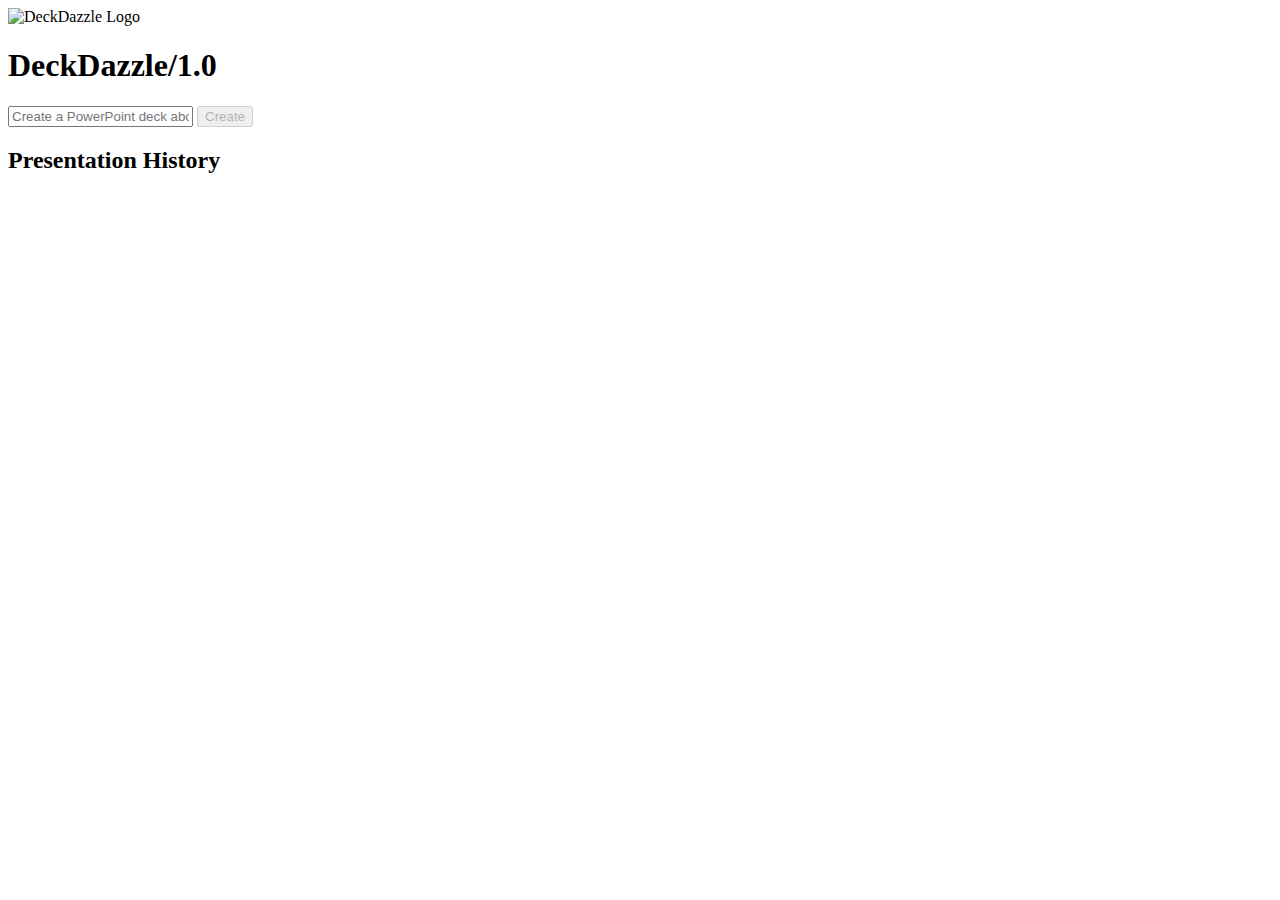
==== templates/index.html @ 07a0853f "Merge 77b0efe6b0df7b809dab2e20fed603eab2f9fb2a into d1bf353b02e1f7beff8427218b6a470b2b679146" ====
<!DOCTYPE html>
<html lang="en">
<head>
    <meta charset="UTF-8">
    <title>DeckDazzle/1.0</title>
    <link rel="stylesheet" href="static/css/style.css">
</head>

<body>
  
    
    <header>
        <img src="static/gfx/logo.jpg" alt="DeckDazzle Logo" id="logo">
        <h1>DeckDazzle/1.0</h1>
    </header>
    <main>
    
        <!-- a input text field and a submit button sending content to /create-presentation?q= using POST -->
        <form action="create-presentation" method="post">
            <input onkeyup="onFormInput(this)" type="text" name="presentationName" placeholder="Create a PowerPoint deck about anything!">
            <button disabled type="submit">Create</button>
        </form>

        <h2>Presentation History</h2>
        <ul id="listOfPresos">

        </ul>
    </main>
    <script>
        // call /presentations to get json list of presentations and add them to the listOfPresos list
        function updateListOfPresos() {
            fetch("/presentations")
                .then(response => response.json())
                .then(data => {
                    const listOfPresos = document.querySelector("#listOfPresos");
                    // clear the list
                    listOfPresos.innerHTML = "";
                    // update the list
                    data.forEach(preso => {
                        const listItem = document.createElement("li");
                        if ( preso.status == "done" ) {
                            listItem.innerHTML = `<a href="${preso.source_url}">${preso.title}</a>`
                        } else {
                            listItem.innerHTML = `${preso.q} <div class="lds-ring"><div></div><div></div><div></div><div></div></div>`
                        }
                        
                        listOfPresos.appendChild(listItem);
                    });
                });
        }
        updateListOfPresos();
        // update the list of presos every five seconds
        setInterval(updateListOfPresos, 5000);
    </script>

<script src="static/js/script.js"></script>
<script src="static/js/form.js"></script>
</body>
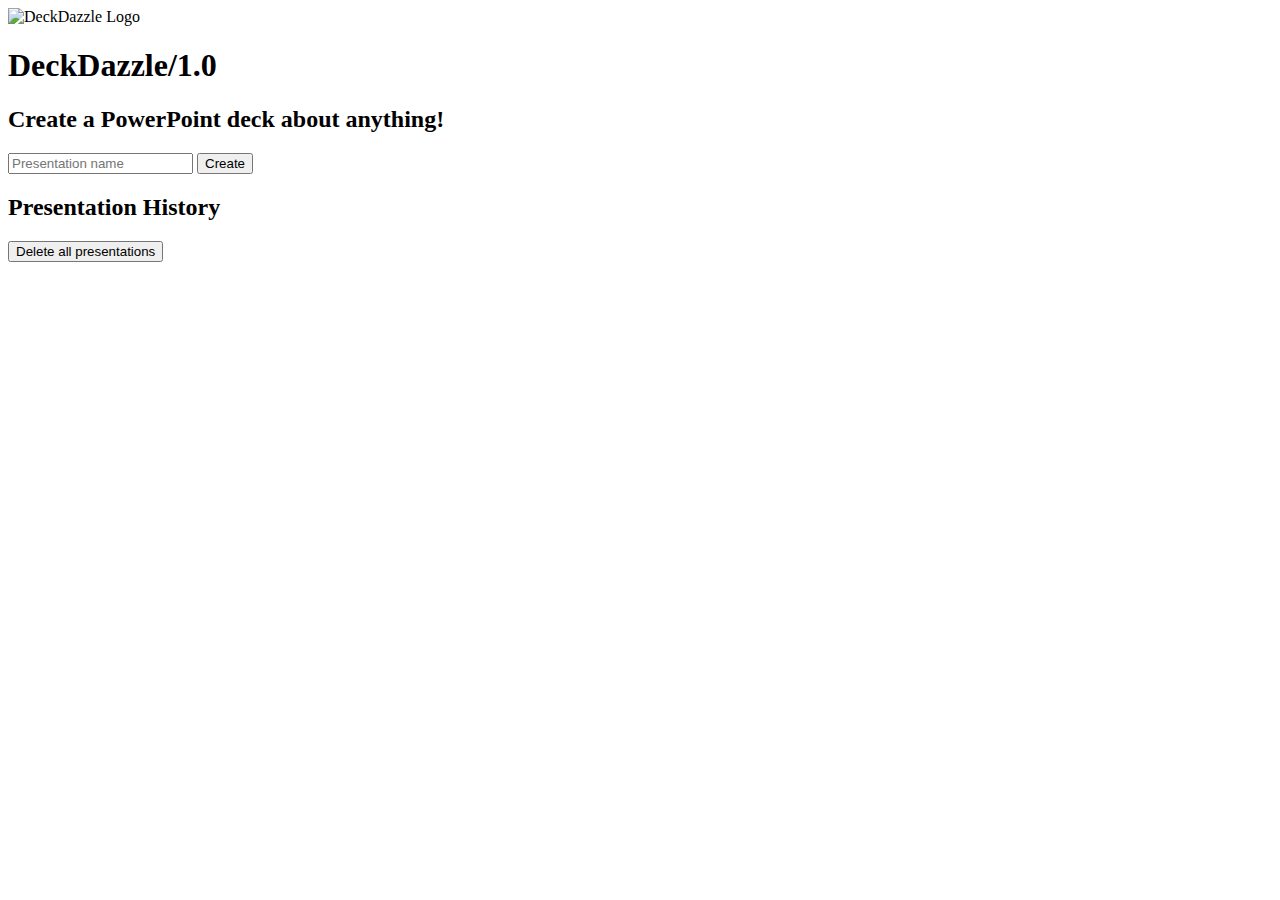
==== commit 8a75ccd7: "Merge pull request #9 from Burhan-Mohammad-Sarfraz/williamye-bouvet_delete_all_presentations" ====
--- a/templates/index.html
+++ b/templates/index.html
@@ -4,29 +4,54 @@
     <meta charset="UTF-8">
     <title>DeckDazzle/1.0</title>
     <link rel="stylesheet" href="static/css/style.css">
+    <script src="static/js/script.js"></script>
 </head>
 
 <body>
-  
+    <img src="static/gfx/logo.jpg" alt="DeckDazzle Logo" id="logo">
+    <h1>DeckDazzle/1.0</h1>
+    <script>helloWorld()</script>
+
+    <h2>Create a PowerPoint deck about anything!</h2>
+    <!-- a input text field and a submit button sending content to /create-presentation?q= using POST -->
+    <form action="create-presentation" method="post">
+        <input id= "presentationNameInputField" type="text" name="presentationName" placeholder="Presentation name">
+        <input id= "createButton" type="submit" value="Create">
+    </form>
+    <script>
+        document.querySelector("form").addEventListener("submit", createPresentation);
+        document.querySelector("form").addEventListener("submit", clearInput);
+        // function that sends a POST request to /create-presentation?q= with the content of the input field
+        function createPresentation(event) {
+            event.preventDefault();
+            const presentationName = document.querySelector("input").value;
+            const data = {presentationName: presentationName};
+            const options = {
+                method: "POST",
+                headers: {
+                    "Content-Type": "application/json"
+                },
+                body: JSON.stringify(data)
+            };
+            fetch("/create-presentation?q=" + presentationName, options)
+                .then(response => response.json())
+                .then(data => console.log(data));
     
-    <header>
-        <img src="static/gfx/logo.jpg" alt="DeckDazzle Logo" id="logo">
-        <h1>DeckDazzle/1.0</h1>
-    </header>
-    <main>
-    
-        <!-- a input text field and a submit button sending content to /create-presentation?q= using POST -->
-        <form action="create-presentation" method="post">
-            <input onkeyup="onFormInput(this)" type="text" name="presentationName" placeholder="Create a PowerPoint deck about anything!">
-            <button disabled type="submit">Create</button>
-        </form>
+            }
 
-        <h2>Presentation History</h2>
-        <ul id="listOfPresos">
+        function clearInput(){
+            document.getElementById("presentationNameInputField").value = "";
+            
+        }
+    </script>
 
-        </ul>
-    </main>
+    <h2>Presentation History</h2>
+    <ul id="listOfPresos">
+
+    </ul>
+
     <script>
+
         // call /presentations to get json list of presentations and add them to the listOfPresos list
         function updateListOfPresos() {
             fetch("/presentations")
@@ -41,18 +66,41 @@
                         if ( preso.status == "done" ) {
                             listItem.innerHTML = `<a href="${preso.source_url}">${preso.title}</a>`
                         } else {
-                            listItem.innerHTML = `${preso.q} <div class="lds-ring"><div></div><div></div><div></div><div></div></div>`
+                            listItem.innerHTML = `${preso.q} (${preso.status})`
                         }
                         
                         listOfPresos.appendChild(listItem);
+                        
                     });
-                });
+                
+                });   
+
         }
         updateListOfPresos();
         // update the list of presos every five seconds
         setInterval(updateListOfPresos, 5000);
     </script>
-
-<script src="static/js/script.js"></script>
-<script src="static/js/form.js"></script>
-</body>+    <button type="button" id="deleteAll">Delete all presentations</button>
+    <script>
+      var deleteButton = document.getElementById("deleteAll");
+      deleteButton.addEventListener("click",deleteAllPresentations )
+      function deleteAllPresentations(){
+        event.preventDefault();
+            const options = {
+                method: "POST",
+                headers: {
+                    "Content-Type": "application/json"
+                },
+            };
+            fetch("/delete-all-presentations")
+      }
+    </script>
+    <script>
+        function printHello(){
+            console.log("Hello " +  ids);
+        }
+        function printHello(d){
+            console.log("Hello "+  d );
+        }
+    </script>
+</body>
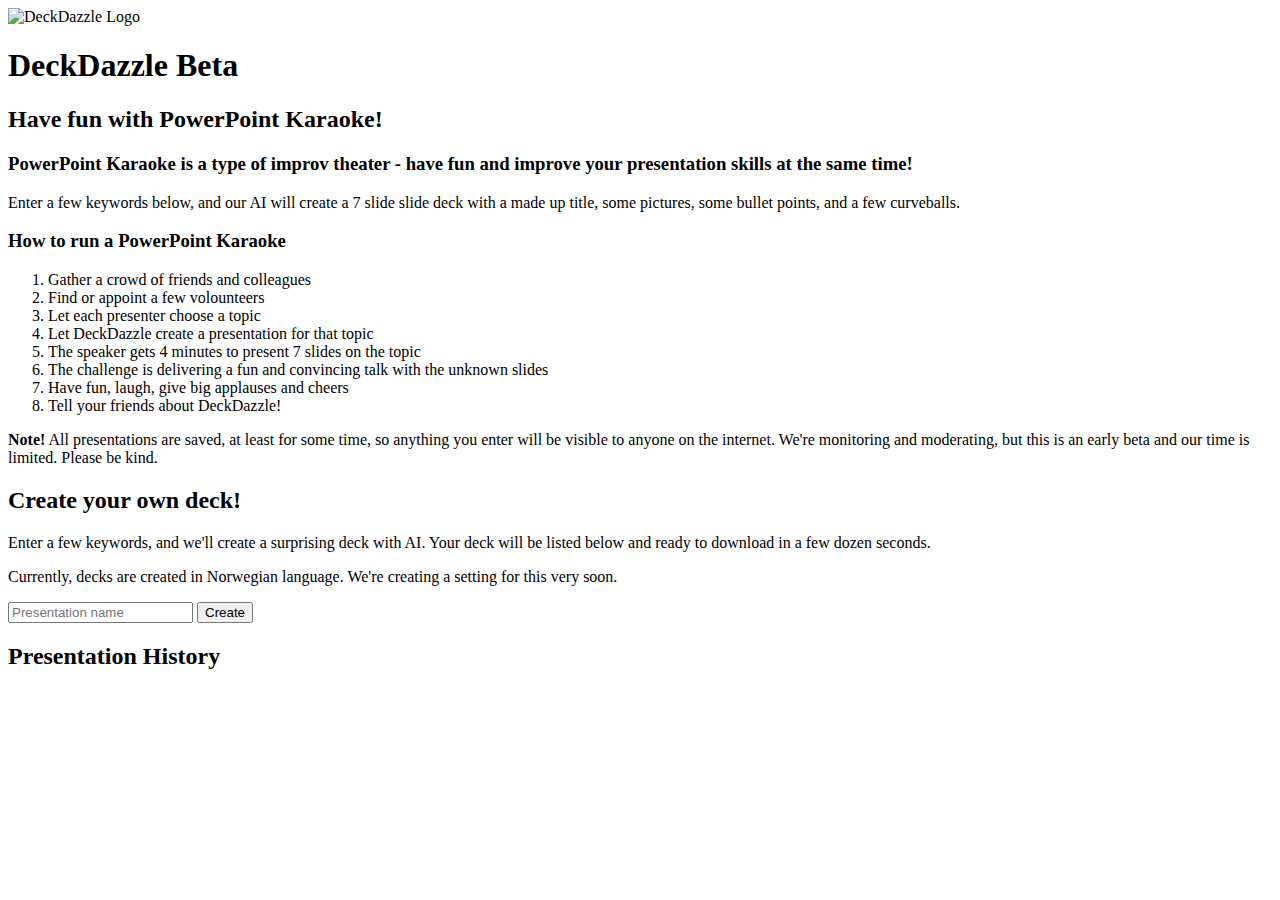
==== commit e21305f5: "working and dockerized, plus instructs" ====
--- a/templates/index.html
+++ b/templates/index.html
@@ -2,25 +2,43 @@
 <html lang="en">
 <head>
     <meta charset="UTF-8">
-    <title>DeckDazzle/1.0</title>
+    <title>DeckDazzle - AI PowerPoint Karaoke Generator</title>
     <link rel="stylesheet" href="static/css/style.css">
     <script src="static/js/script.js"></script>
 </head>
 
 <body>
     <img src="static/gfx/logo.jpg" alt="DeckDazzle Logo" id="logo">
-    <h1>DeckDazzle/1.0</h1>
+    <h1>DeckDazzle Beta</h1>
     <script>helloWorld()</script>
 
-    <h2>Create a PowerPoint deck about anything!</h2>
+    <h2>Have fun with PowerPoint Karaoke!</h2>
+    <h3>PowerPoint Karaoke is a type of improv theater - have fun and improve your presentation skills at the same time!</h3>
+    <p>Enter a few keywords below, and our AI will create a 7 slide slide deck with a made up title, some pictures, some bullet points, and a few curveballs.</p>
+    <h3>How to run a PowerPoint Karaoke</h3>
+    <ol>
+        <li>Gather a crowd of friends and colleagues</li>
+        <li>Find or appoint a few volounteers</li>
+        <li>Let each presenter choose a topic</li>
+        <li>Let DeckDazzle create a presentation for that topic</li>
+        <li>The speaker gets 4 minutes to present 7 slides on the topic</li>
+        <li>The challenge is delivering a fun and convincing talk with the unknown slides</li>
+        <li>Have fun, laugh, give big applauses and cheers</li>
+        <li>Tell your friends about DeckDazzle!</li>
+    </ol>
+    <p><strong>Note!</strong> All presentations are saved, at least for some time, so anything you enter will be visible to anyone on the internet. We're monitoring and moderating, but this is an early beta and our time is limited. Please be kind.</p>
+    <h2>Create your own deck!</h2>
+    <p>Enter a few keywords, and we'll create a surprising deck with AI. Your deck will be listed below and ready to download in a few dozen seconds.</p>
+    <p>Currently, decks are created in Norwegian language. We're creating a setting for this very soon.</p>
     <!-- a input text field and a submit button sending content to /create-presentation?q= using POST -->
     <form action="create-presentation" method="post">
-        <input id= "presentationNameInputField" type="text" name="presentationName" placeholder="Presentation name">
-        <input id= "createButton" type="submit" value="Create">
+        <input type="text" name="presentationName" placeholder="Presentation name">
+        <input type="submit" value="Create">
     </form>
     <script>
+        // hook up the form to the createPresentation function
         document.querySelector("form").addEventListener("submit", createPresentation);
-        document.querySelector("form").addEventListener("submit", clearInput);
+
         // function that sends a POST request to /create-presentation?q= with the content of the input field
         function createPresentation(event) {
             event.preventDefault();
@@ -36,12 +54,8 @@
             fetch("/create-presentation?q=" + presentationName, options)
                 .then(response => response.json())
                 .then(data => console.log(data));
-    
-            }
-
-        function clearInput(){
-            document.getElementById("presentationNameInputField").value = "";
-            
+            // clear the input field
+            document.querySelector("input").value = "";
         }
     </script>
 
@@ -51,7 +65,6 @@
     </ul>
 
     <script>
-
         // call /presentations to get json list of presentations and add them to the listOfPresos list
         function updateListOfPresos() {
             fetch("/presentations")
@@ -70,37 +83,11 @@
                         }
                         
                         listOfPresos.appendChild(listItem);
-                        
                     });
-                
-                });   
-
+                });
         }
         updateListOfPresos();
         // update the list of presos every five seconds
         setInterval(updateListOfPresos, 5000);
     </script>
-    <button type="button" id="deleteAll">Delete all presentations</button>
-    <script>
-      var deleteButton = document.getElementById("deleteAll");
-      deleteButton.addEventListener("click",deleteAllPresentations )
-      function deleteAllPresentations(){
-        event.preventDefault();
-            const options = {
-                method: "POST",
-                headers: {
-                    "Content-Type": "application/json"
-                },
-            };
-            fetch("/delete-all-presentations")
-      }
-    </script>
-    <script>
-        function printHello(){
-            console.log("Hello " +  ids);
-        }
-        function printHello(d){
-            console.log("Hello "+  d );
-        }
-    </script>
-</body>
+</body>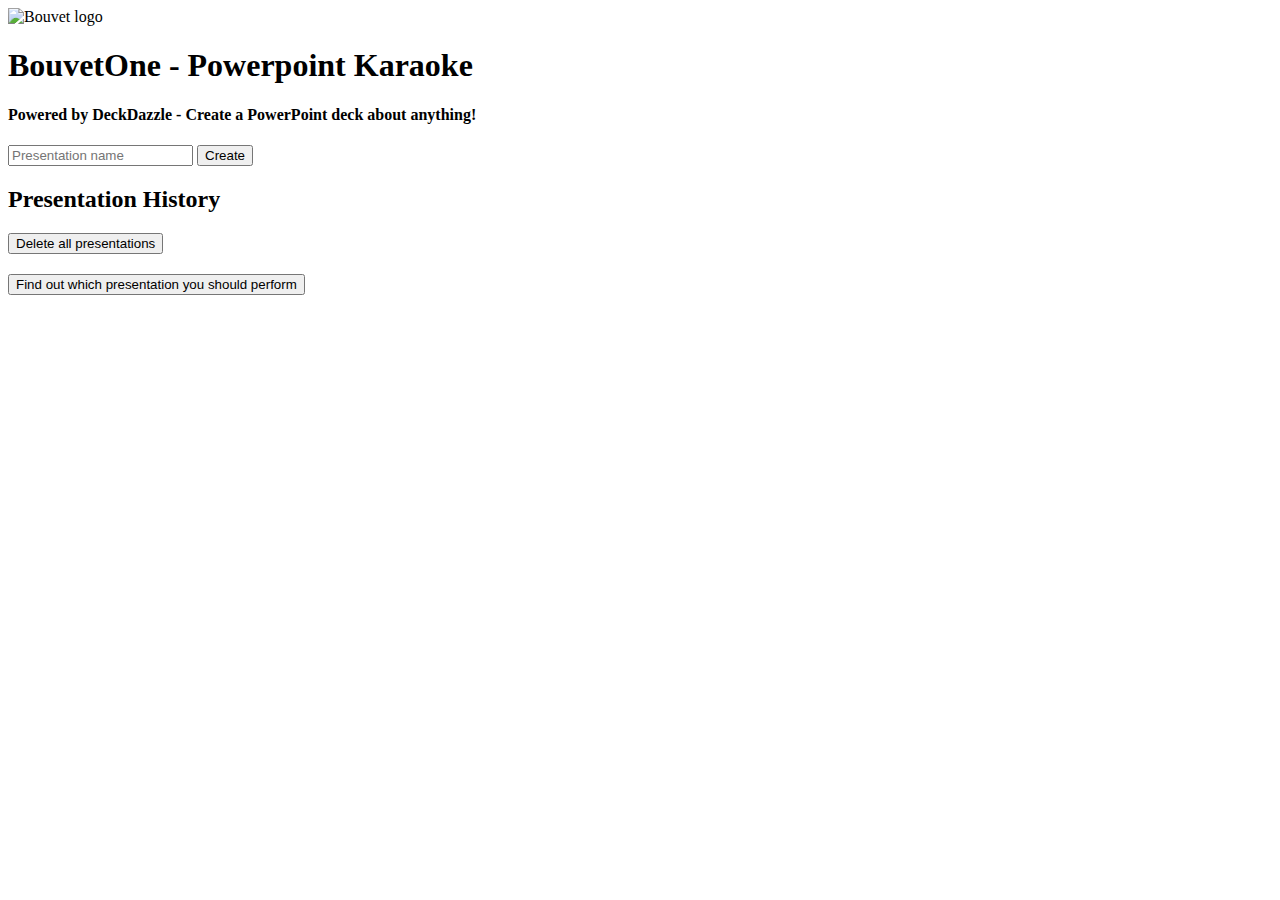
==== commit deda1e27: "Merge 4a9842ce373f93518fb0681b5df1e3330050b783 into a0e2f0ff7d13a53c24ef9c3f3934f4fad038094d" ====
--- a/templates/index.html
+++ b/templates/index.html
@@ -1,93 +1,106 @@
 <!DOCTYPE html>
 <html lang="en">
-<head>
-    <meta charset="UTF-8">
-    <title>DeckDazzle - AI PowerPoint Karaoke Generator</title>
-    <link rel="stylesheet" href="static/css/style.css">
+  <head>
+    <meta charset="UTF-8" />
+    <title>DeckDazzle/1.1</title>
+    <link rel="stylesheet" href="static/css/style.css" />
     <script src="static/js/script.js"></script>
-</head>
+  </head>
 
-<body>
-    <img src="static/gfx/logo.jpg" alt="DeckDazzle Logo" id="logo">
-    <h1>DeckDazzle Beta</h1>
-    <script>helloWorld()</script>
-
-    <h2>Have fun with PowerPoint Karaoke!</h2>
-    <h3>PowerPoint Karaoke is a type of improv theater - have fun and improve your presentation skills at the same time!</h3>
-    <p>Enter a few keywords below, and our AI will create a 7 slide slide deck with a made up title, some pictures, some bullet points, and a few curveballs.</p>
-    <h3>How to run a PowerPoint Karaoke</h3>
-    <ol>
-        <li>Gather a crowd of friends and colleagues</li>
-        <li>Find or appoint a few volounteers</li>
-        <li>Let each presenter choose a topic</li>
-        <li>Let DeckDazzle create a presentation for that topic</li>
-        <li>The speaker gets 4 minutes to present 7 slides on the topic</li>
-        <li>The challenge is delivering a fun and convincing talk with the unknown slides</li>
-        <li>Have fun, laugh, give big applauses and cheers</li>
-        <li>Tell your friends about DeckDazzle!</li>
-    </ol>
-    <p><strong>Note!</strong> All presentations are saved, at least for some time, so anything you enter will be visible to anyone on the internet. We're monitoring and moderating, but this is an early beta and our time is limited. Please be kind.</p>
-    <h2>Create your own deck!</h2>
-    <p>Enter a few keywords, and we'll create a surprising deck with AI. Your deck will be listed below and ready to download in a few dozen seconds.</p>
-    <p>Currently, decks are created in Norwegian language. We're creating a setting for this very soon.</p>
+  <img src="static/gfx/bouvet_logo.png" alt="Bouvet logo" id="logo" />
+  <body>
+    <h1 class="center">BouvetOne - Powerpoint Karaoke</h1>
+    <h4 class="center">
+      Powered by DeckDazzle - Create a PowerPoint deck about anything!
+    </h4>
     <!-- a input text field and a submit button sending content to /create-presentation?q= using POST -->
-    <form action="create-presentation" method="post">
-        <input type="text" name="presentationName" placeholder="Presentation name">
-        <input type="submit" value="Create">
+    <form class="center" action="create-presentation" method="post">
+      <input
+        id="presentationNameInputField"
+        type="text"
+        name="presentationName"
+        placeholder="Presentation name"
+      />
+      <input id="createButton" type="submit" value="Create" />
     </form>
     <script>
-        // hook up the form to the createPresentation function
-        document.querySelector("form").addEventListener("submit", createPresentation);
+      document
+        .querySelector("form")
+        .addEventListener("submit", createPresentation);
+      document.querySelector("form").addEventListener("submit", clearInput);
+      // function that sends a POST request to /create-presentation?q= with the content of the input field
+      function createPresentation(event) {
+        event.preventDefault();
+        const presentationName = document.querySelector("input").value;
+        const data = { presentationName: presentationName };
+        const options = {
+          method: "POST",
+          headers: {
+            "Content-Type": "application/json",
+          },
+          body: JSON.stringify(data),
+        };
+        fetch("/create-presentation?q=" + presentationName, options)
+          .then((response) => response.json())
+          .then((data) => console.log(data));
+      }
 
-        // function that sends a POST request to /create-presentation?q= with the content of the input field
-        function createPresentation(event) {
-            event.preventDefault();
-            const presentationName = document.querySelector("input").value;
-            const data = {presentationName: presentationName};
-            const options = {
-                method: "POST",
-                headers: {
-                    "Content-Type": "application/json"
-                },
-                body: JSON.stringify(data)
-            };
-            fetch("/create-presentation?q=" + presentationName, options)
-                .then(response => response.json())
-                .then(data => console.log(data));
-            // clear the input field
-            document.querySelector("input").value = "";
-        }
+      function clearInput() {
+        document.getElementById("presentationNameInputField").value = "";
+      }
     </script>
 
-    <h2>Presentation History</h2>
-    <ul id="listOfPresos">
-
-    </ul>
+    <h2 class="center">Presentation History</h2>
+    <ul id="listOfPresos"></ul>
 
     <script>
-        // call /presentations to get json list of presentations and add them to the listOfPresos list
-        function updateListOfPresos() {
-            fetch("/presentations")
-                .then(response => response.json())
-                .then(data => {
-                    const listOfPresos = document.querySelector("#listOfPresos");
-                    // clear the list
-                    listOfPresos.innerHTML = "";
-                    // update the list
-                    data.forEach(preso => {
-                        const listItem = document.createElement("li");
-                        if ( preso.status == "done" ) {
-                            listItem.innerHTML = `<a href="${preso.source_url}">${preso.title}</a>`
-                        } else {
-                            listItem.innerHTML = `${preso.q} (${preso.status})`
-                        }
-                        
-                        listOfPresos.appendChild(listItem);
-                    });
-                });
-        }
-        updateListOfPresos();
-        // update the list of presos every five seconds
-        setInterval(updateListOfPresos, 5000);
+      // call /presentations to get json list of presentations and add them to the listOfPresos list
+      function updateListOfPresos() {
+        fetch("/presentations")
+          .then((response) => response.json())
+          .then((data) => {
+            const listOfPresos = document.querySelector("#listOfPresos");
+            // clear the list
+            listOfPresos.innerHTML = "";
+            // update the list
+            data.forEach((preso) => {
+              const listItem = document.createElement("li");
+              if (preso.status == "done") {
+                listItem.innerHTML = `<a href="${preso.source_url}">${preso.title}</a>`;
+              } else {
+                listItem.innerHTML = `${preso.q} (${preso.status})`;
+              }
+
+              listOfPresos.appendChild(listItem);
+            });
+          });
+      }
+      updateListOfPresos();
+      // update the list of presos every five seconds
+      setInterval(updateListOfPresos, 5000);
     </script>
-</body>+    <button type="button" id="deleteAll">Delete all presentations</button>
+    <script>
+      var deleteButton = document.getElementById("deleteAll");
+      deleteButton.addEventListener("click", deleteAllPresentations);
+      function deleteAllPresentations() {
+        event.preventDefault();
+        const options = {
+          method: "POST",
+          headers: {
+            "Content-Type": "application/json",
+          },
+        };
+        fetch("/delete-all-presentations");
+      }
+    </script>
+
+    <div style="margin-top: 20px"></div>
+
+    <form action="/spin" method="POST">
+      <button type="submit">
+        Find out which presentation you should perform
+      </button>
+    </form>
+  </body>
+</html>
